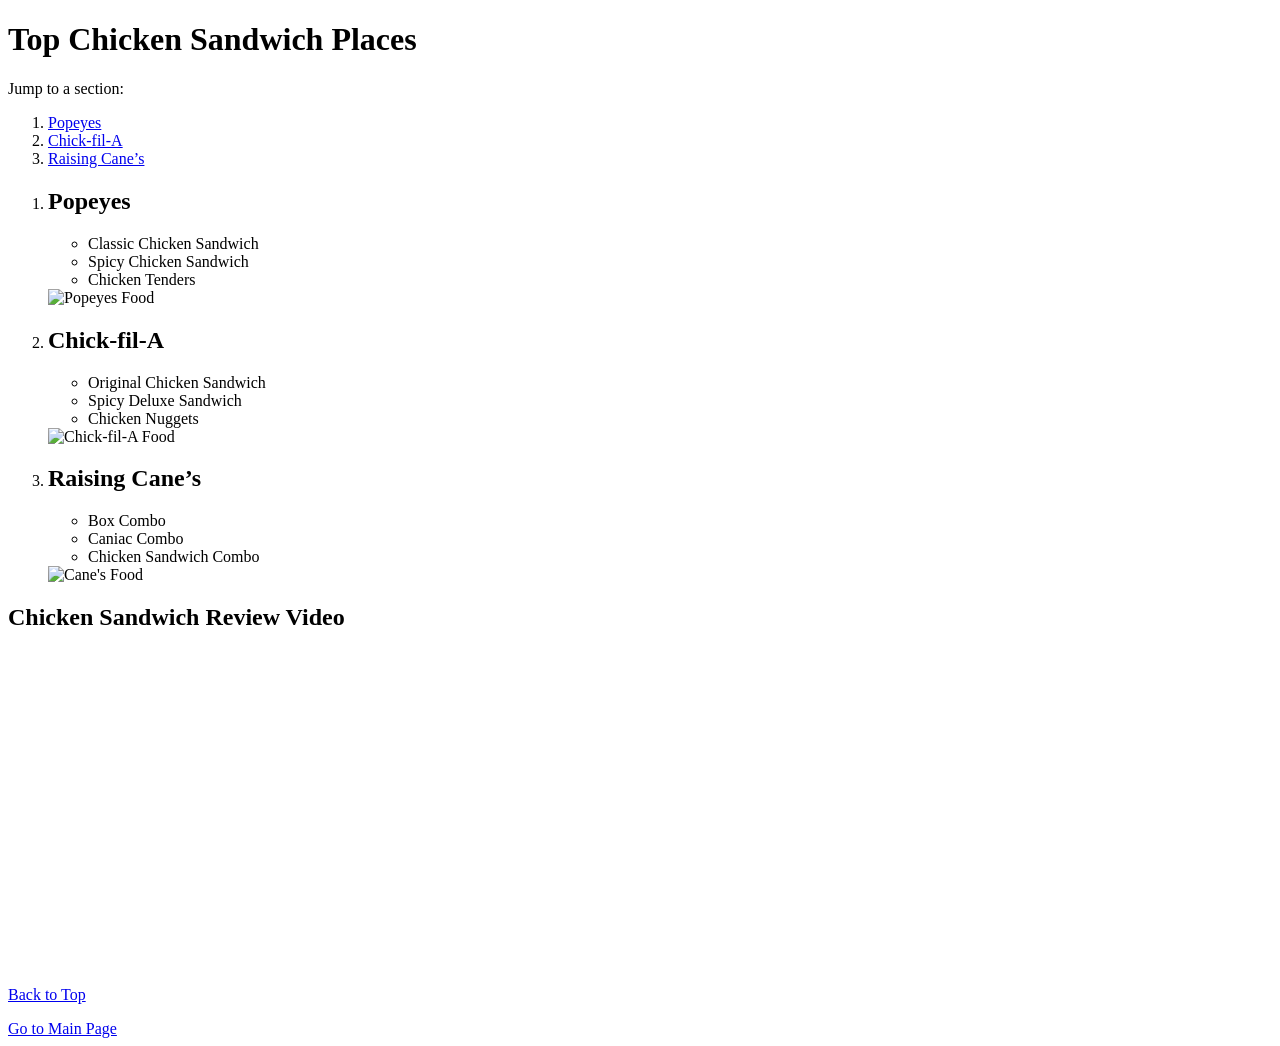
==== fromScratch.html @ e6af7d69 "Add files via upload" ====
<!DOCTYPE html>
<html lang="en">
<head>
    <meta charset="UTF-8">
    <title>Top Chicken Sandwich Spots</title>

<link href="css/myStyles.css" rel="stylesheet" />
      
</head>
<body>

    <h1 id="top">Top Chicken Sandwich Places</h1>

    <!-- Navigation with anchor links -->
    <p>Jump to a section:</p>
    <ol>
        <li><a href="#popeyes">Popeyes</a></li>
        <li><a href="#chickfila">Chick-fil-A</a></li>
        <li><a href="#canes">Raising Cane’s</a></li>
    </ol>

    <!-- MAIN ORDERED LIST with nested unordered lists -->
    <ol>

        <!-- Popeyes -->
        <li class="section" id="popeyes" >
            <h2>Popeyes</h2>

            <ul>
                <li>Classic Chicken Sandwich</li>
                <li>Spicy Chicken Sandwich</li>
                <li>Chicken Tenders</li>
            </ul>

            <!-- IMAGE PLACEHOLDER -->
            <img src="assets/img/popeyes.webp" alt="Popeyes Food">

        </li>

        <!-- Chick-fil-A -->
        <li class="section" id="chickfila">
            <h2>Chick-fil-A</h2>

            <ul>
                <li>Original Chicken Sandwich</li>
                <li>Spicy Deluxe Sandwich</li>
                <li>Chicken Nuggets</li>
            </ul>

            <!-- IMAGE PLACEHOLDER -->
            <img src="assets/img/chic fil a.webp" alt="Chick-fil-A Food">

        </li>

        <!-- Raising Cane's -->
        <li class="section" id="canes">
            <h2>Raising Cane’s</h2>

            <ul>
                <li>Box Combo</li>
                <li>Caniac Combo</li>
                <li>Chicken Sandwich Combo</li>
            </ul>

            <!-- IMAGE PLACEHOLDER -->
            <img src="assets/img/canes.webp" alt="Cane's Food">

        </li>

    </ol>

    <!-- YOUTUBE EMBED PLACEHOLDER -->
    <div class="section">
        <h2>Chicken Sandwich Review Video</h2>

        <!-- Replace the src with your YouTube embed link -->
        <iframe width="560" height="315"
            src="https://www.youtube.com/watch?v=9-exROcuLp8"
            frameborder="0"
            allowfullscreen>
        </iframe>
    </div>

    <!-- On-page anchor link -->
    <p><a href="#top">Back to Top</a></p>
    <a href="index.html">Go to Main Page</a>
</body>
</html>
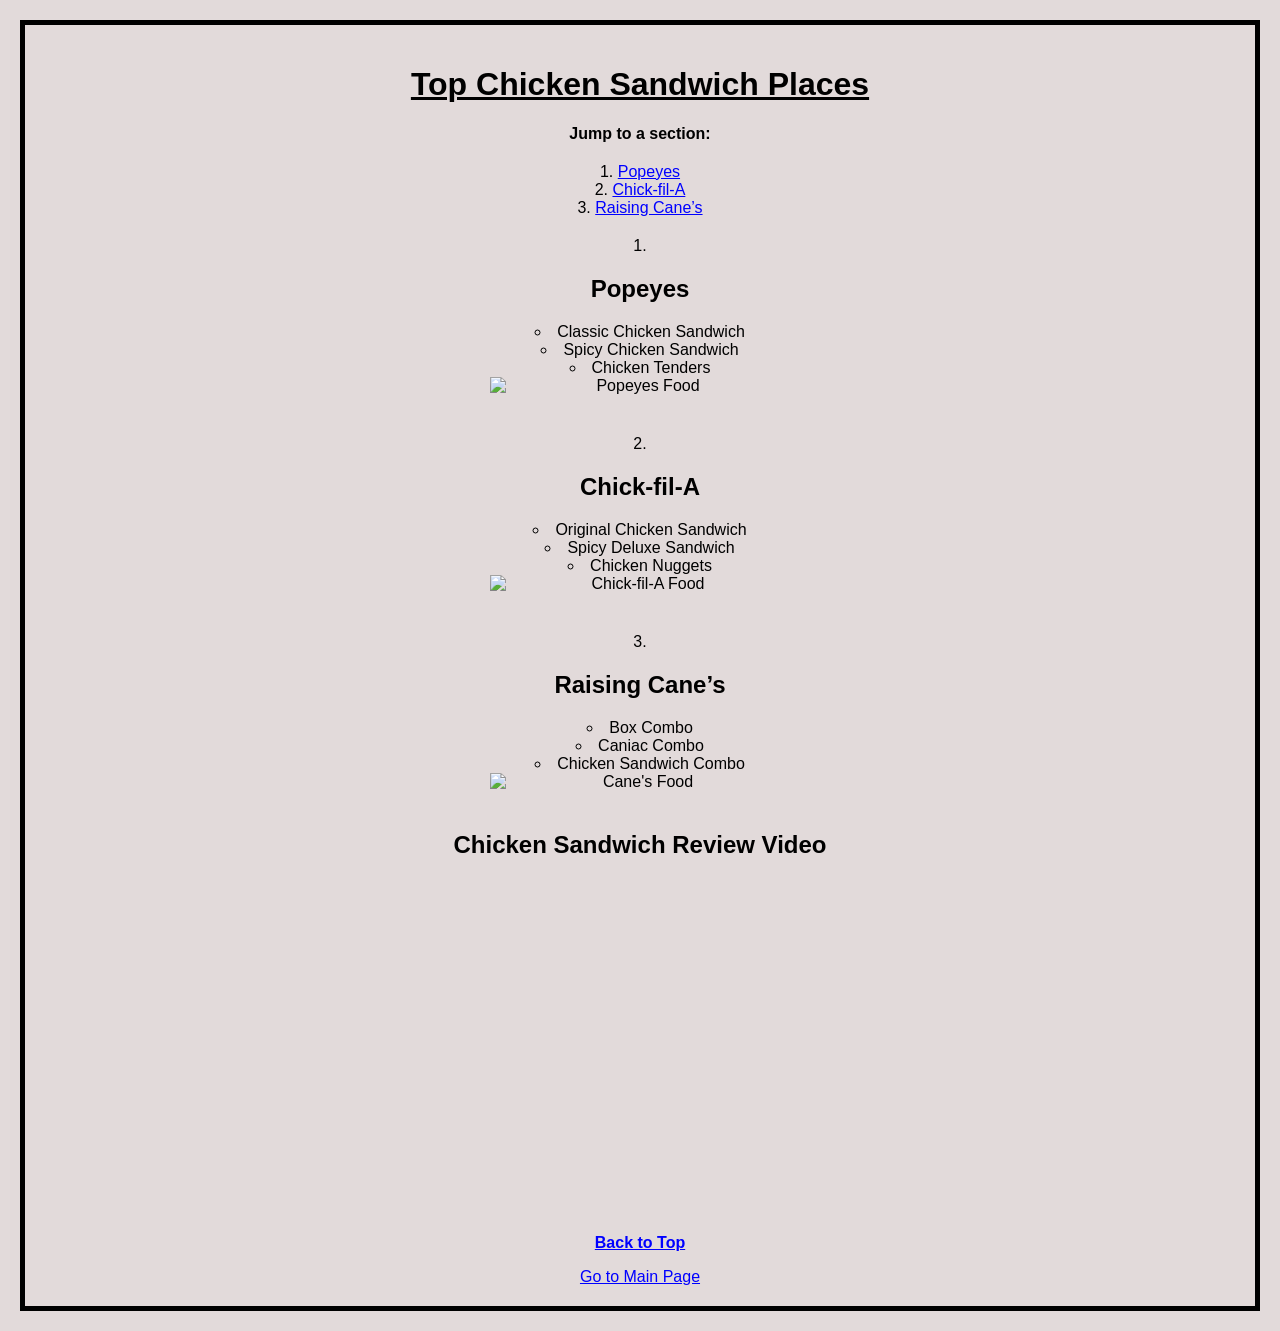
==== commit 6b577bde: "Update fromScratch.html" ====
--- a/fromScratch.html
+++ b/fromScratch.html
@@ -4,7 +4,7 @@
     <meta charset="UTF-8">
     <title>Top Chicken Sandwich Spots</title>
 
-<link href="css/myStyles.css" rel="stylesheet" />
+<link rel="stylesheet" href="myStyles.css">
       
 </head>
 <body>
@@ -85,4 +85,4 @@
     <p><a href="#top">Back to Top</a></p>
     <a href="index.html">Go to Main Page</a>
 </body>
-</html>+</html>
--- a/myStyles.css
+++ b/myStyles.css
@@ -0,0 +1,126 @@
+  body {
+             /* custom background */
+            font-family: Arial, sans-serif;
+            margin: 20px;
+            background-color: rgba(207, 194, 194, 0.605);
+             text-align: center;
+            border: 5px solid black;
+            margin: 20px; 
+            padding: 20px;
+               
+           
+        }
+
+        h1 {
+            text-align: center;
+    
+    
+        }
+
+        h2 {
+            text-align: center;
+        }
+
+        .section {
+            margin-bottom: 40px;
+        }
+
+        img {
+            width: 300px;
+            height: auto;
+            display: block;
+            margin-top: 10px;
+            display: block;
+            margin: 0 auto;
+        }
+
+        iframe {
+            margin-top: 20px;
+            display: block;
+            margin: 0 auto;
+        }
+
+        a {
+            color: blue;
+        }
+    
+        
+
+p{
+    font-weight: bold;
+    font-size: 16px;
+}
+
+#top{
+    text-decoration: underline;
+}
+
+.emphasizeText{
+    font-style: italic;
+    color: red
+}
+
+.header{
+    background-color: black;
+    color: white;
+    height: 100px;
+    line-height: 100px;
+}
+
+
+
+.footer{
+    background-color: black;
+    color: white;
+    height: 25px;
+    line-height: 25px;
+    position:fixed;
+    bottom: 0px;
+    right: 0px;
+    left: 0px;
+}
+
+
+.common{
+    text-align: center;
+    font-family: 'Courier New', Courier, monospace;
+}
+
+
+nav{
+    background-color: lightgray;
+    padding: 10px;
+    overflow:hidden;
+
+}
+
+nav a{
+    color:#333;
+    padding: 10px;
+    text-decoration: none;
+    font-size: 16px;
+    font-weight: bold;
+    float:left;
+}
+
+nav a:hover{
+    background-color: #ccc;
+    
+}
+
+
+.content {
+  text-align: center;     /* centers text inside the box */
+}
+
+
+ul, ol {
+  display: inline-block;
+  text-align: left;
+  padding: 0;
+  margin: 0 auto;
+  margin-top: 20px;
+            display: block;
+            text-align: center; 
+            list-style-position: inside;
+}
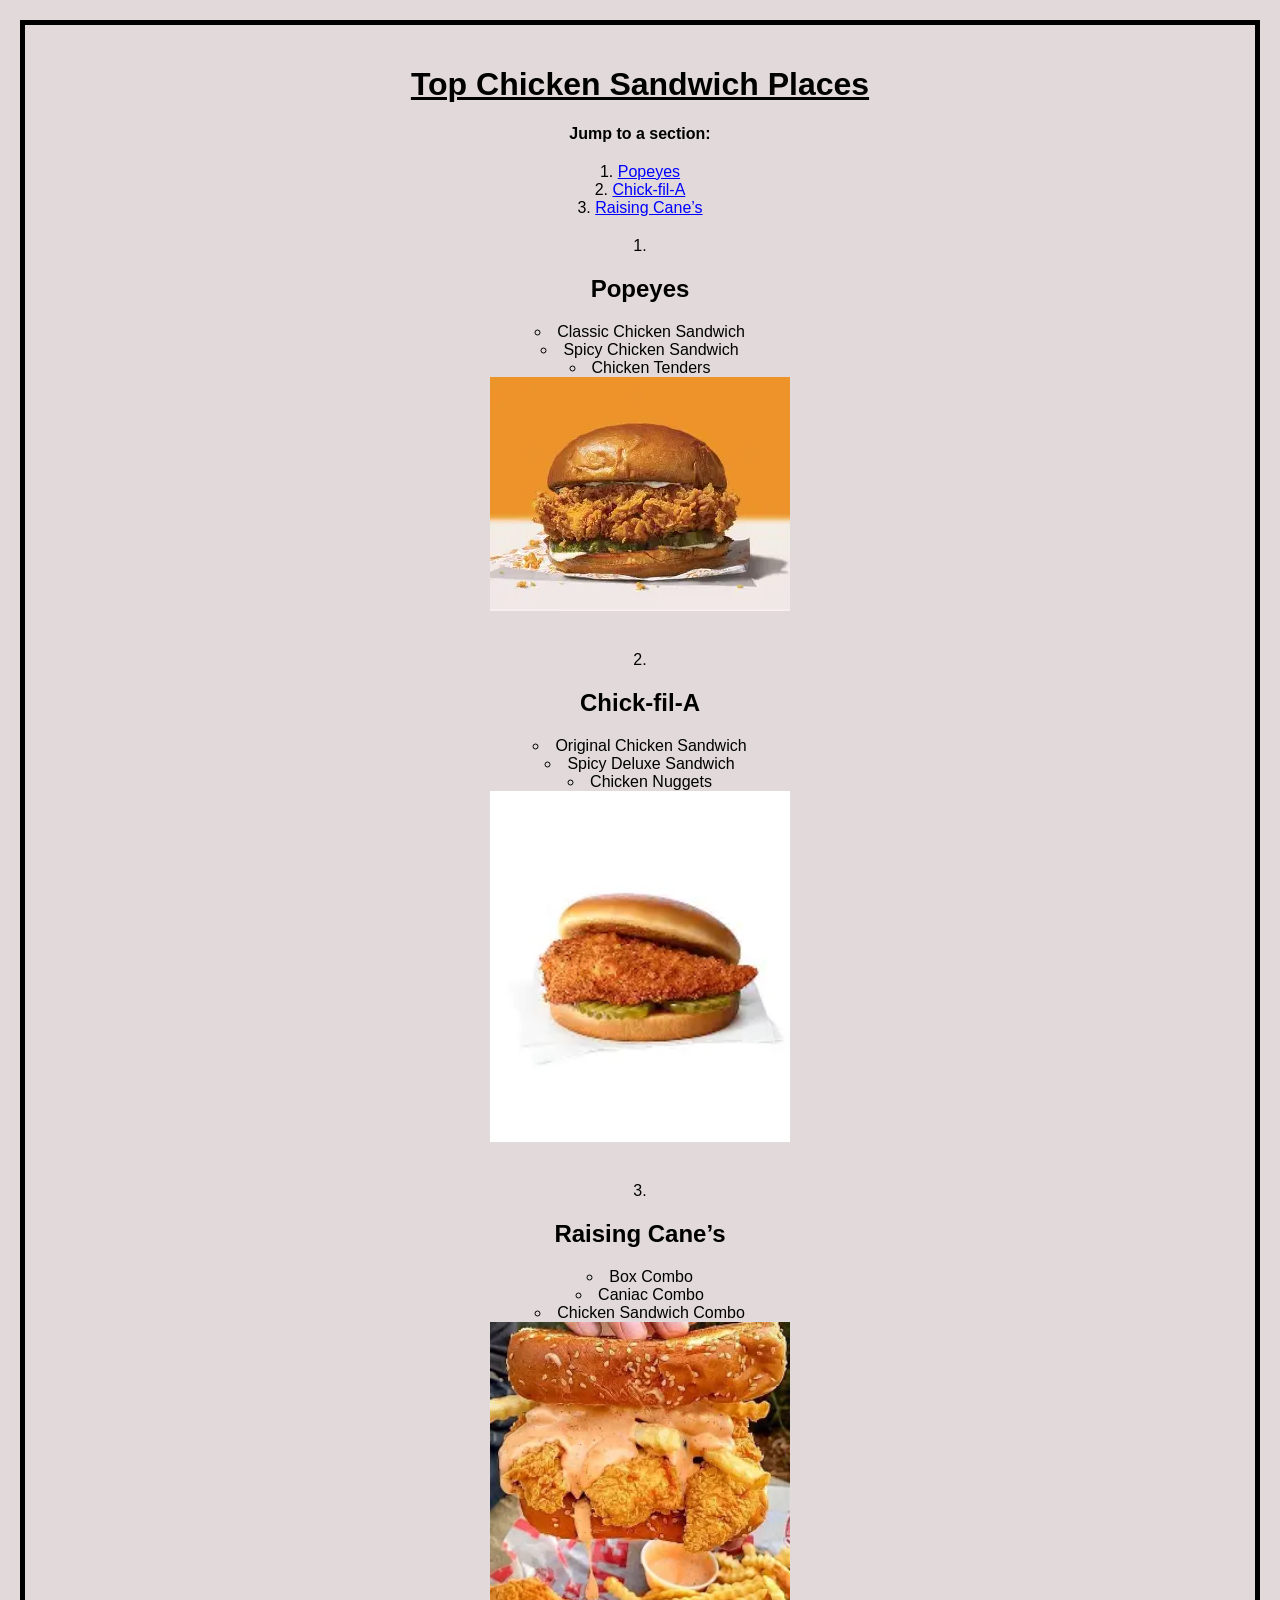
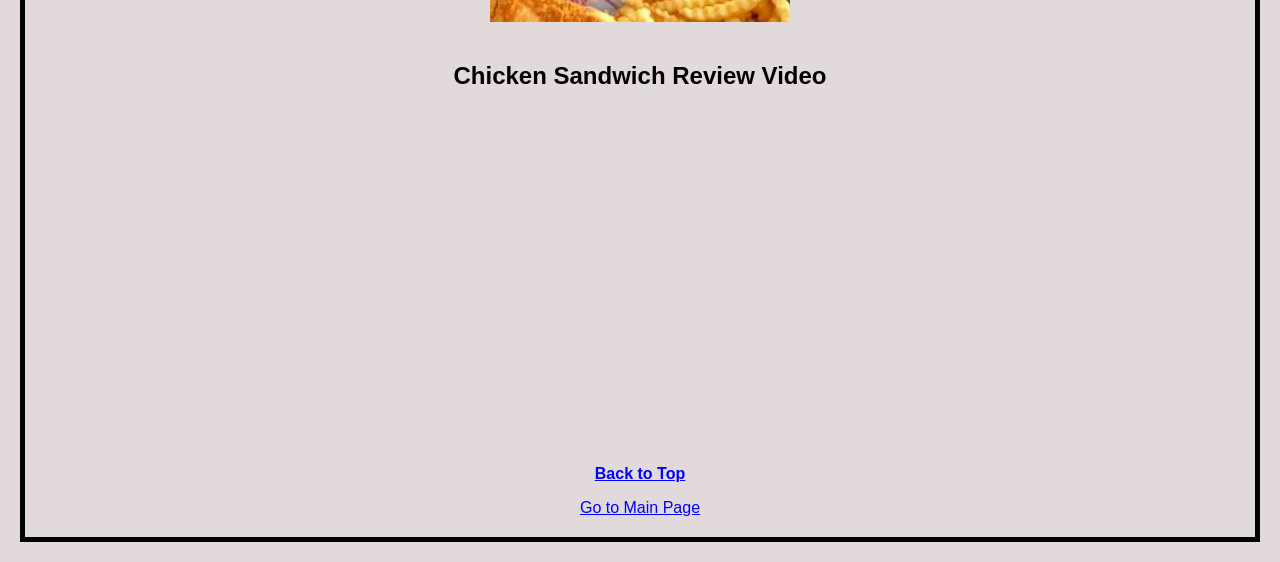
==== commit ff988633: "Update fromScratch.html" ====
--- a/fromScratch.html
+++ b/fromScratch.html
@@ -33,7 +33,7 @@
             </ul>
 
             <!-- IMAGE PLACEHOLDER -->
-            <img src="assets/img/popeyes.webp" alt="Popeyes Food">
+            <img src="popeyes.webp" alt="Popeyes Food">
 
         </li>
 
@@ -48,7 +48,7 @@
             </ul>
 
             <!-- IMAGE PLACEHOLDER -->
-            <img src="assets/img/chic fil a.webp" alt="Chick-fil-A Food">
+            <img src="chic fil a.webp" alt="Chick-fil-A Food">
 
         </li>
 
@@ -63,7 +63,7 @@
             </ul>
 
             <!-- IMAGE PLACEHOLDER -->
-            <img src="assets/img/canes.webp" alt="Cane's Food">
+            <img src="canes.webp" alt="Cane's Food">
 
         </li>
 
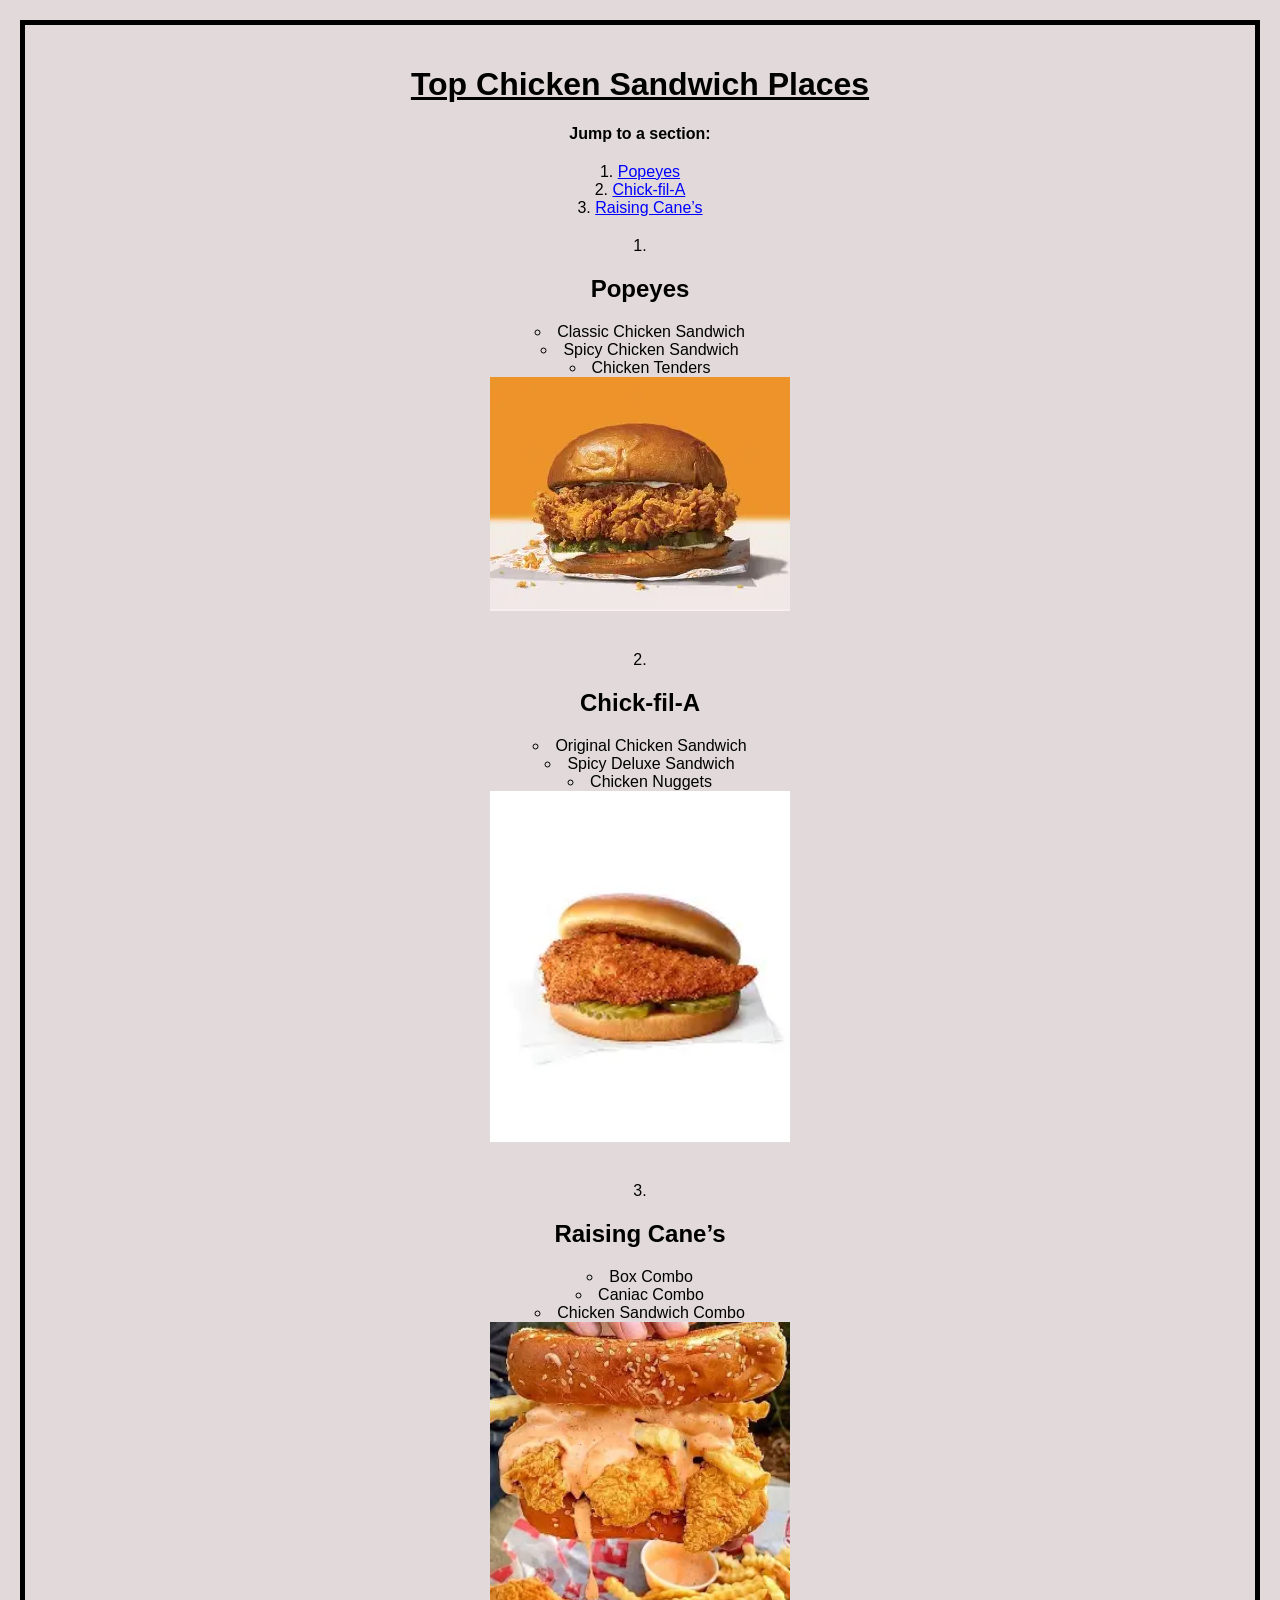
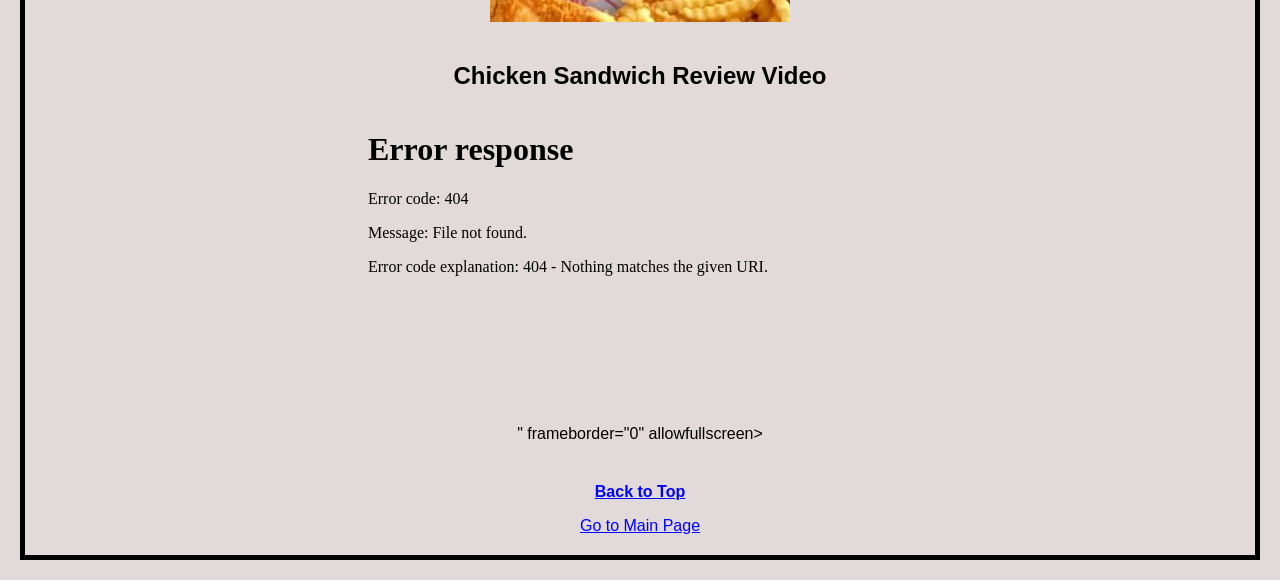
==== commit 6a739889: "Update fromScratch.html" ====
--- a/fromScratch.html
+++ b/fromScratch.html
@@ -75,7 +75,7 @@
 
         <!-- Replace the src with your YouTube embed link -->
         <iframe width="560" height="315"
-            src="https://www.youtube.com/watch?v=9-exROcuLp8"
+            src="<iframe width="560" height="315" src="https://www.youtube.com/embed/9-exROcuLp8?si=RWIF6N9bnCvP4ePS" title="YouTube video player" frameborder="0" allow="accelerometer; autoplay; clipboard-write; encrypted-media; gyroscope; picture-in-picture; web-share" referrerpolicy="strict-origin-when-cross-origin" allowfullscreen></iframe>"
             frameborder="0"
             allowfullscreen>
         </iframe>
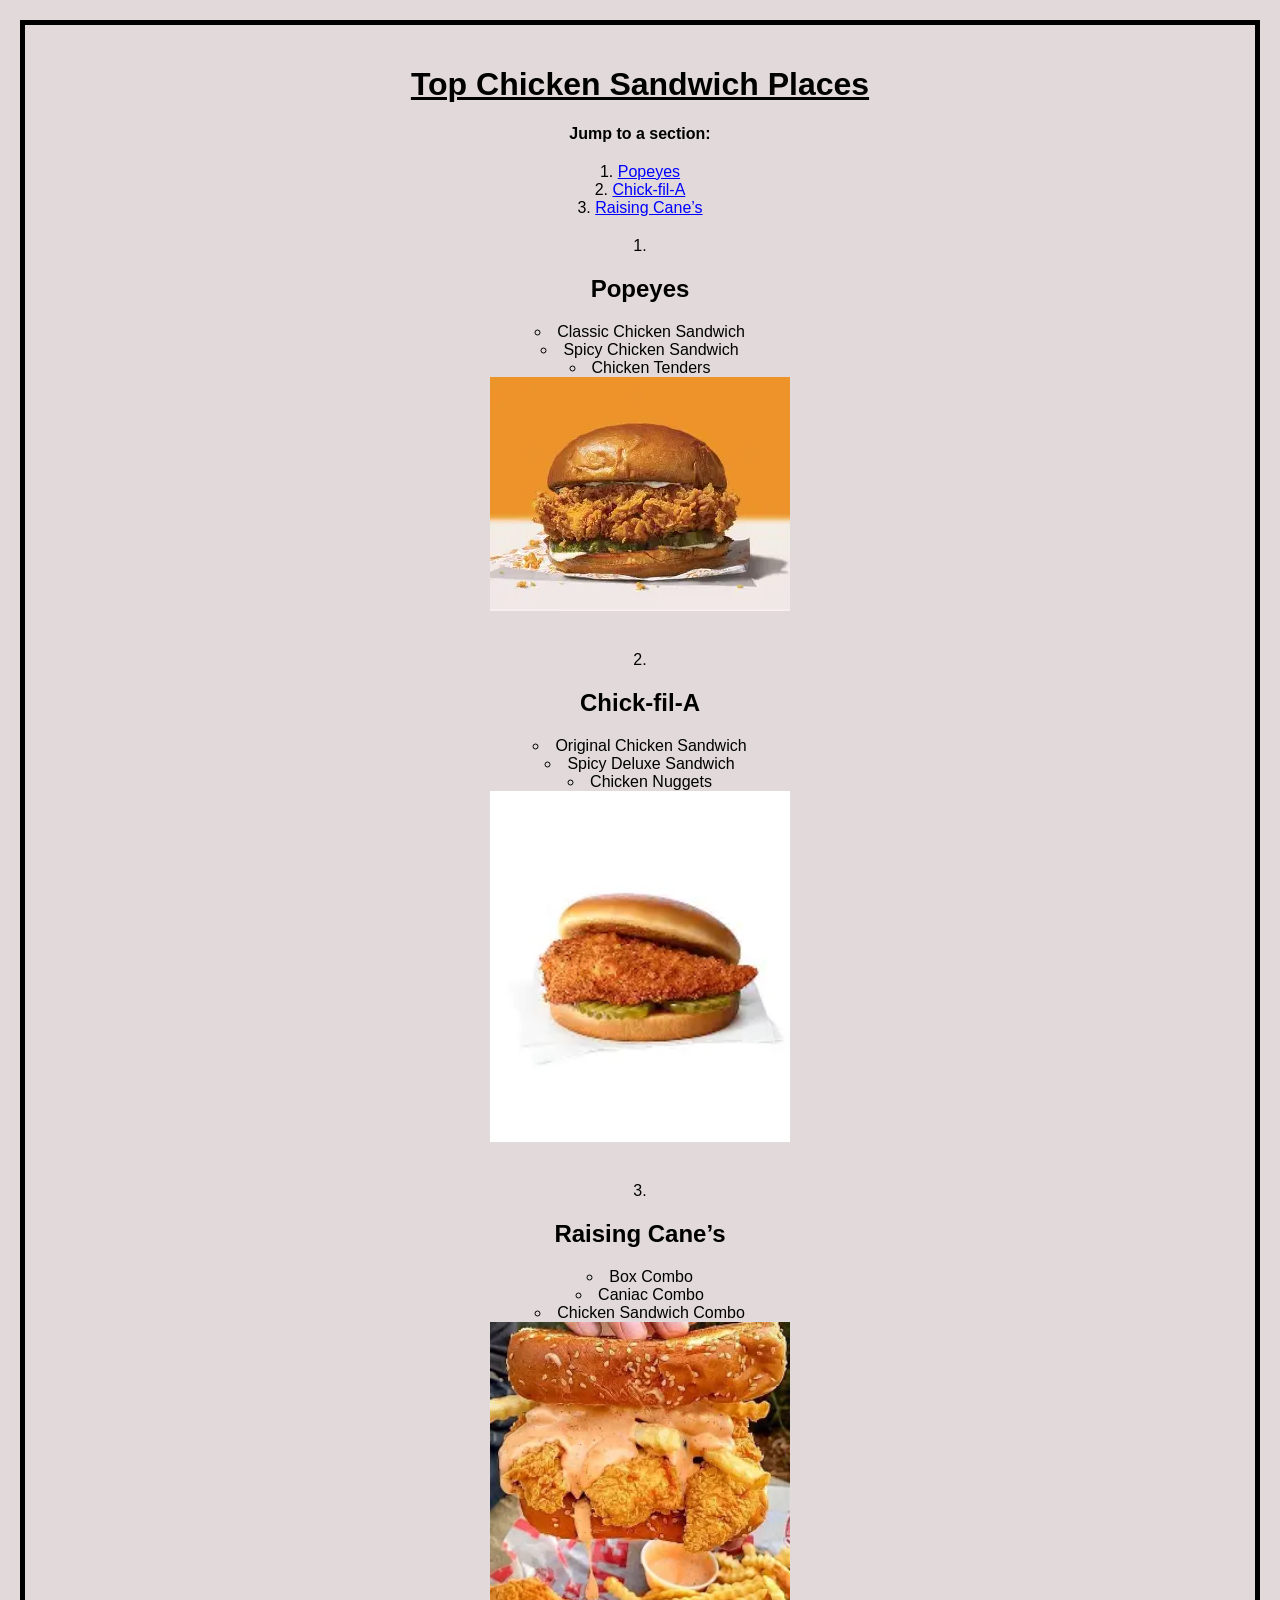
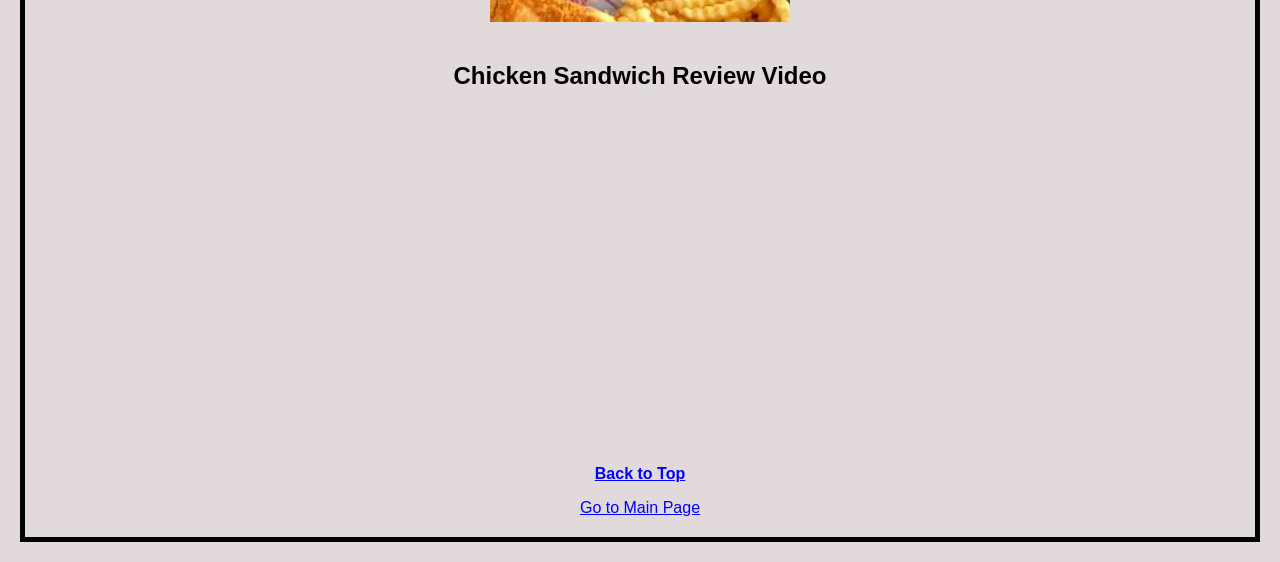
==== commit c0424616: "Update fromScratch.html" ====
--- a/fromScratch.html
+++ b/fromScratch.html
@@ -74,11 +74,7 @@
         <h2>Chicken Sandwich Review Video</h2>
 
         <!-- Replace the src with your YouTube embed link -->
-        <iframe width="560" height="315"
-            src="<iframe width="560" height="315" src="https://www.youtube.com/embed/9-exROcuLp8?si=RWIF6N9bnCvP4ePS" title="YouTube video player" frameborder="0" allow="accelerometer; autoplay; clipboard-write; encrypted-media; gyroscope; picture-in-picture; web-share" referrerpolicy="strict-origin-when-cross-origin" allowfullscreen></iframe>"
-            frameborder="0"
-            allowfullscreen>
-        </iframe>
+        <iframe width="560" height="315" src="https://www.youtube.com/embed/9-exROcuLp8?si=Der1VbwSddNmWpbd" title="YouTube video player" frameborder="0" allow="accelerometer; autoplay; clipboard-write; encrypted-media; gyroscope; picture-in-picture; web-share" referrerpolicy="strict-origin-when-cross-origin" allowfullscreen></iframe>
     </div>
 
     <!-- On-page anchor link -->
